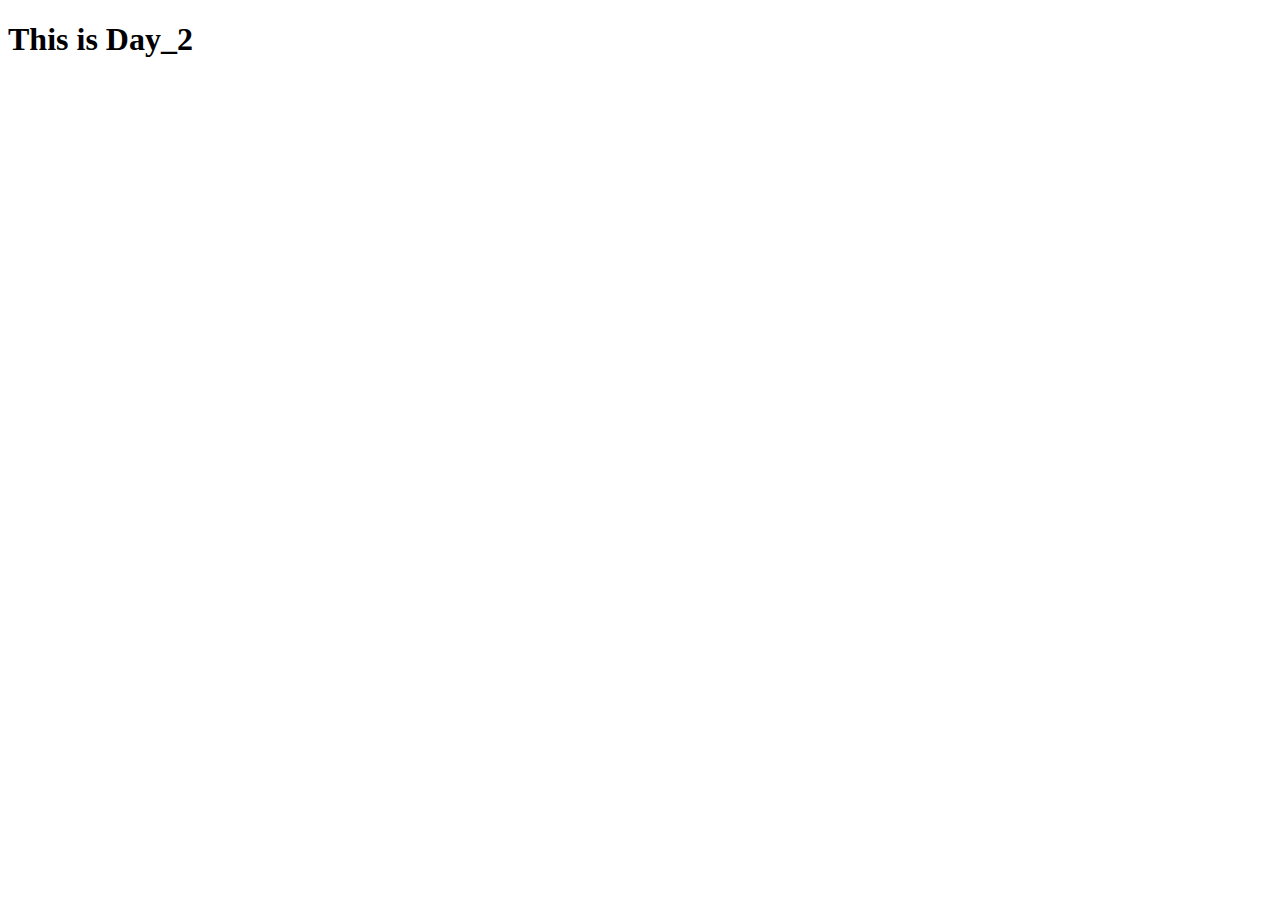
==== Day_2/Index.html @ 8ca42638 "day- 2" ====
<!DOCTYPE html>
<html lang="en">
<head>
    <meta charset="UTF-8">
    <meta name="viewport" content="width=device-width, initial-scale=1.0">
    <title>Day_2</title>
</head>
<body>
    <h1>This is Day_2</h1>
    
</body>
</html>
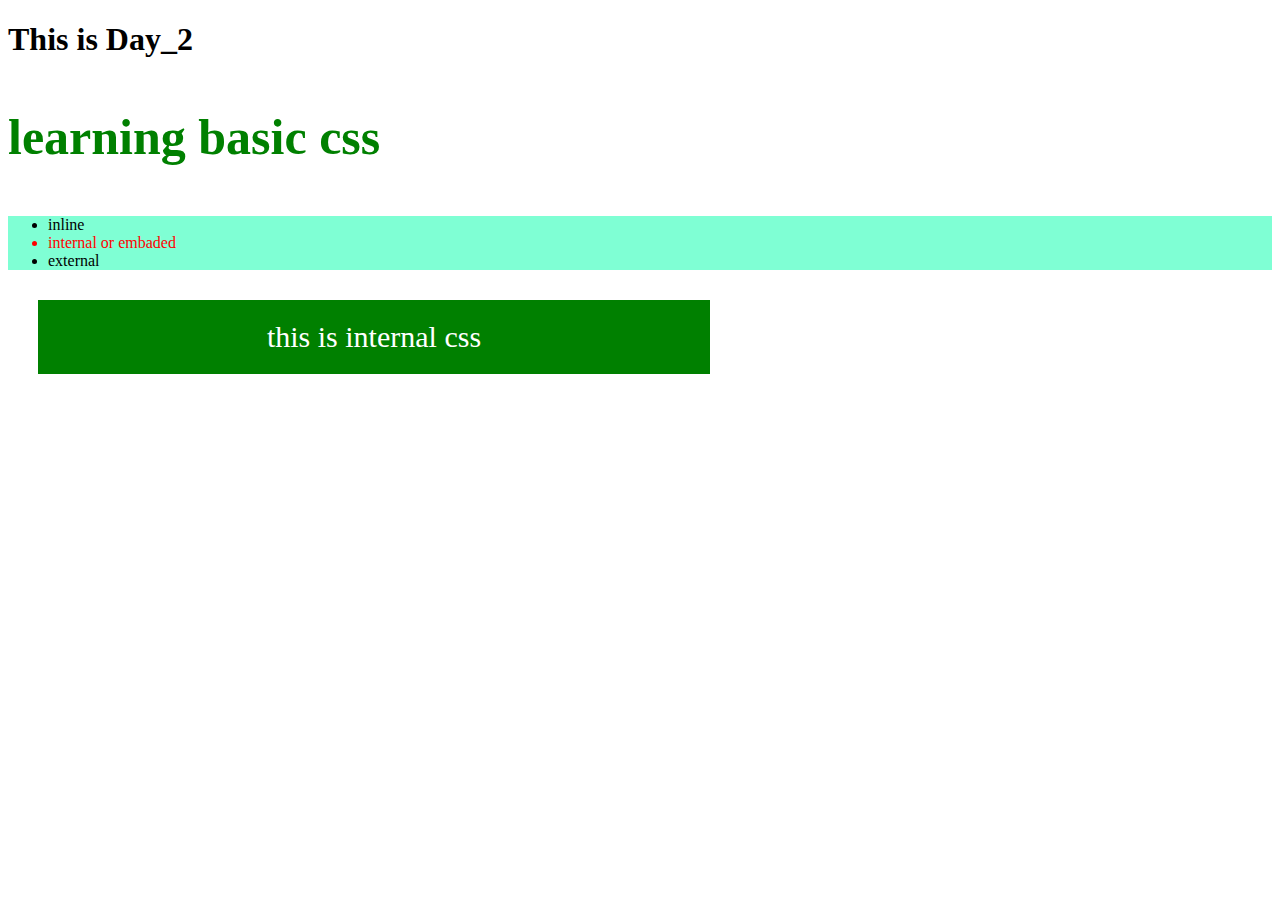
==== commit 0150a5fd: "id class" ====
--- a/Day_2/Index.html
+++ b/Day_2/Index.html
@@ -4,9 +4,33 @@
     <meta charset="UTF-8">
     <meta name="viewport" content="width=device-width, initial-scale=1.0">
     <title>Day_2</title>
+    <style>
+        p{
+            background-color: green;
+            color: red;
+            font-size: 30px;
+            padding: 20px;
+            margin: 30px;
+            color:rgb(255, 255, 255);
+            width: 50%;
+        }
+        #css{
+            text-align:center;
+        }
+        .internal{
+            color: red;
+        }
+    </style>
 </head>
 <body>
     <h1>This is Day_2</h1>
+    <h3 style="color: green; font-size: 50px;">learning basic css</h3>
+    <ul style="background-color: #7fffd4;">
+        <li>inline</li>
+        <li class="internal">internal or embaded</li>
+        <li>external</li>
+    </ul>
+    <p id="css">this is internal css</p>
     
 </body>
 </html>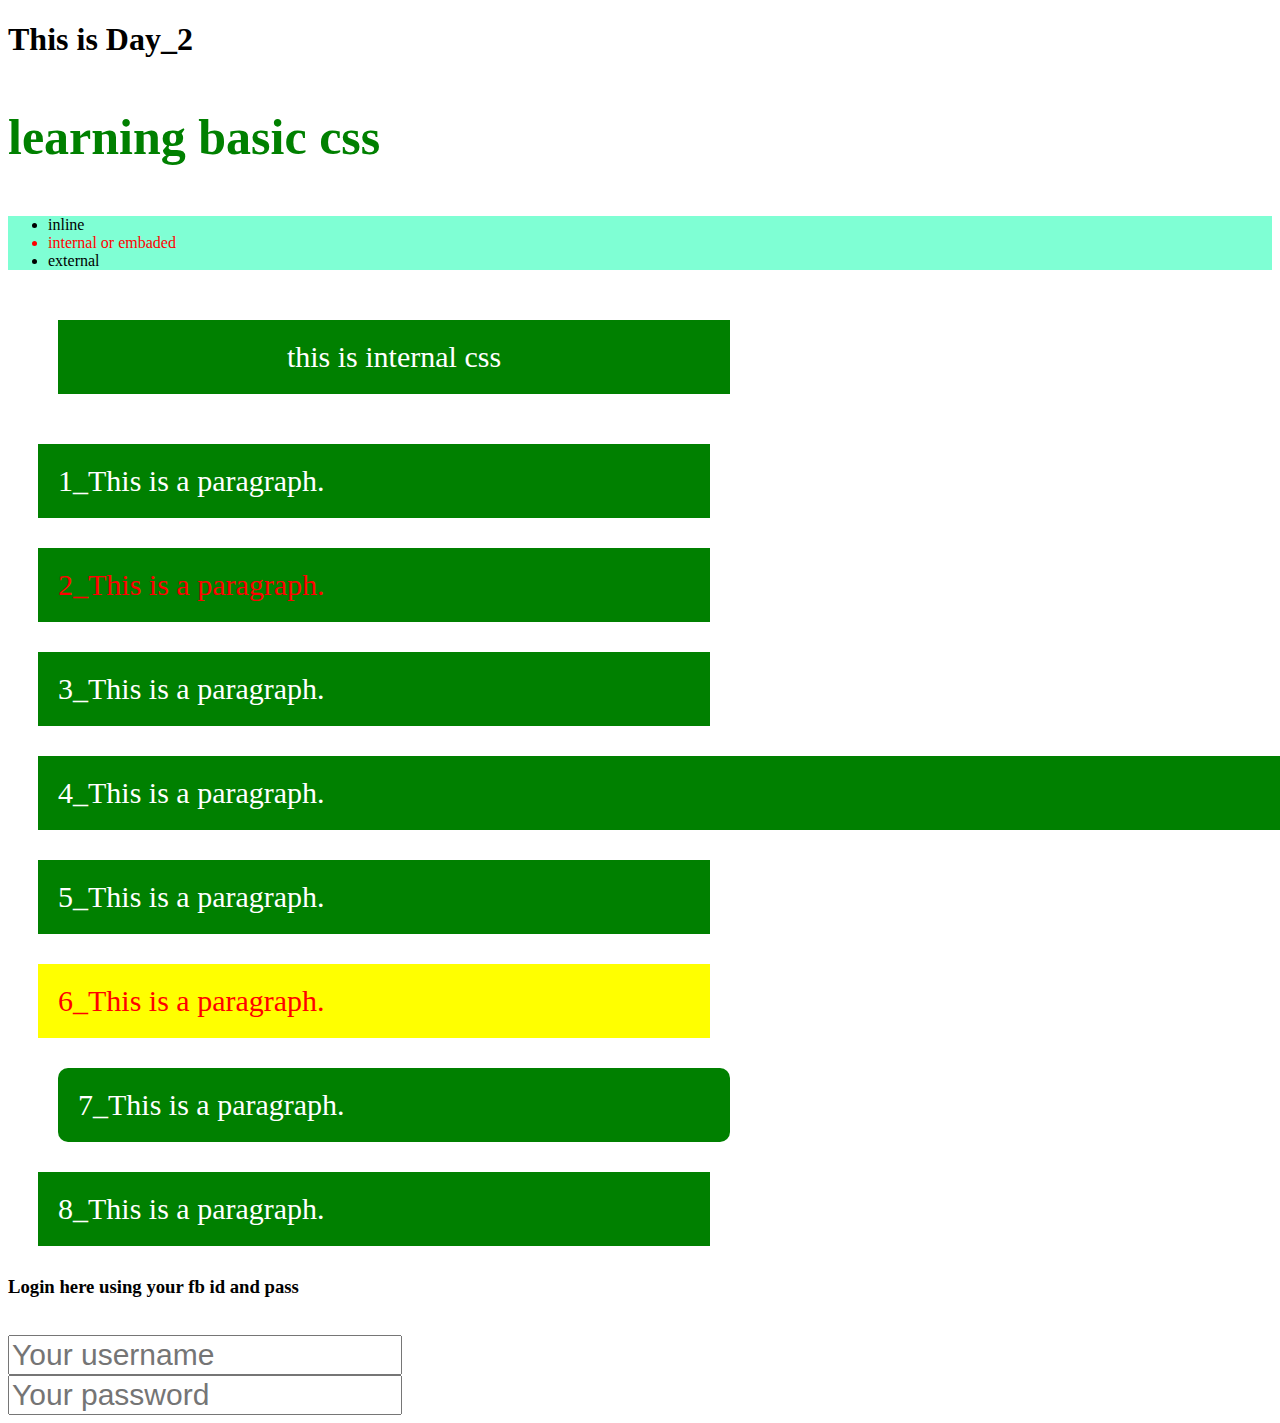
==== commit 9a765c6c: "working on day 4" ====
--- a/Day_2/Index.html
+++ b/Day_2/Index.html
@@ -20,7 +20,23 @@
         .internal{
             color: red;
         }
+        #widthFull{
+            width: 100%;
+        }
+        .BG-yellow{
+            background-color: yellow;
+        }
+        .text-color{
+            color: red;
+        }
+        input{
+            font-size: 30px;
+        }
+        input[type="password"]{
+            color: red;
+        }
     </style>
+    <link rel="stylesheet" href="style.css">
 </head>
 <body>
     <h1>This is Day_2</h1>
@@ -32,5 +48,34 @@
     </ul>
     <p id="css">this is internal css</p>
     
+    <P>1_This is a paragraph.</P>
+    <P class="text-color">2_This is a paragraph.</P>
+    <P>3_This is a paragraph.</P>
+    <P id="widthFull">4_This is a paragraph.</P>
+    <P>5_This is a paragraph.</P>
+    <P class="BG-yellow text-color">6_This is a paragraph.</P>
+    <P class="Seventhp">7_This is a paragraph.</P>
+    <P>8_This is a paragraph.</P>
+    
+
+
+
+    <div>
+        <h3>Login here using your <span class="">fb id and pass</span></h3>
+        <br>
+        <input placeholder="Your username" type="text"> <br>
+        <input placeholder="Your password" type="password">
+
+    </div>
+
+
+
+
+
+
+
+
+
+
 </body>
 </html>--- a/Day_2/style.css
+++ b/Day_2/style.css
@@ -0,0 +1,9 @@
+#css{
+    margin: 50px;
+}
+.Seventhp{
+    padding: 20px;
+    border-radius: 10px;
+    margin-left: 50px;
+    
+}